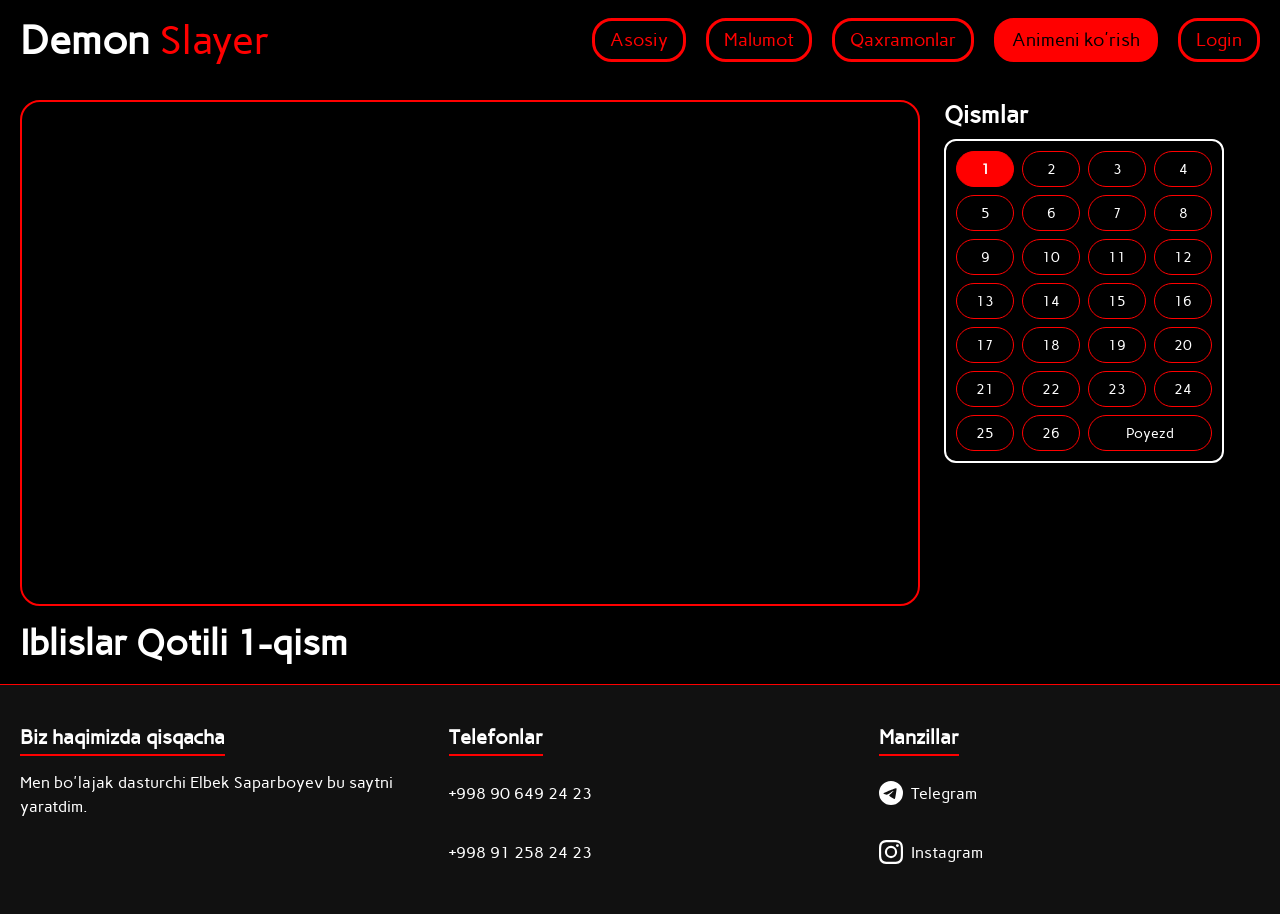
==== HTML/AnimeniKo'rish.html @ 761ba2b0 "yangilanish 1.235.0" ====
<!DOCTYPE html>
<html lang="uz">
<head>
    <meta charset="UTF-8">
    <meta name="viewport" content="width=device-width, initial-scale=1.0">
    <title>Demon Slayer - Animeni ko'rish</title>
    <meta name="description" content="Watch Demon Slayer episodes online.">
    <link rel="preconnect" href="https://fonts.googleapis.com">
    <link rel="preconnect" href="https://fonts.gstatic.com" crossorigin>
    <link href="https://fonts.googleapis.com/css2?family=Carme&family=Playfair+Display:ital,wght@0,400..900;1,400..900&family=Roboto:ital,wght@0,100..900;1,100..900&display=swap" rel="stylesheet">
    <link rel="stylesheet" href="../CSS/style.css">
    <link rel="icon" href="../IMAGE/logo%20.png" type="image/png">
</head>
<body>
    <header class="top-bar">
        <div class="logo">
            <div class="logo-demon">Demon</div>
            <div class="logo-slayer">Slayer</div>
        </div>
        <button class="hamburger" id="hamburger" aria-label="Navigatsiyani ochish" aria-controls="nav-panel" aria-expanded="false">
            &#9776;
        </button>
        <nav class="nav-container" id="nav-panel">
            <button class="nav-close" id="nav-close" type="button" aria-label="Navigatsiyani yopish">&times;</button>
            <ul class="nav" id="nav-menu">
                <li><a id="index" class="bar" href="index.html">Asosiy</a></li>
                <li><a id="malumot" class="bar" href="malumot.html">Malumot</a></li>
                <li><a id="Qaxramonlar" class="bar" href="./Qaxramonlar.html">Qaxramonlar</a></li>
                <li><a id="Anime" class="content" href="AnimeniKo'rish.html">Animeni ko'rish</a></li>
                <li><a id="login" class="bar" href="#">Login</a></li>
            </ul>
        </nav>
    </header>

    <main class="anime-main">
        <div class="video-container">
            <iframe id="myVideo" class="video-frame" title="Iblislar Qotili video pleeri" allowfullscreen allow="autoplay" loading="lazy"></iframe>
            <h1 id="qismNomi" class="video-title">Iblislar Qotili</h1>
        </div>
        <div class="episodes-wrapper">
            <h2 class="episodes-title">Qismlar</h2>
            <aside class="episodes-list" id="episodes-container">
                <!-- Buttons dynamically generated by app.js -->
            </aside>
        </div>
    </main>

    <footer>
        <div class="footer-container">
            <div class="footer-col">
                <div class="footer-title">Biz haqimizda qisqacha</div>
                <div class="footer-text">Men bo'lajak dasturchi Elbek Saparboyev bu saytni yaratdim.</div>
            </div>
            <div class="footer-col">
                <div class="footer-title">Telefonlar</div>
                <a class="footer-link" href="tel:+998906492423">+998 90 649 24 23</a>
                <a class="footer-link" href="tel:+998912582423">+998 91 258 24 23</a>
            </div>
            <div class="footer-col">
                <div class="footer-title">Manzillar</div>
                <a class="footer-link" href="#" target="_blank" rel="noopener noreferrer">
                    <svg width="24" height="24" viewBox="0 0 24 24" fill="currentColor"><path d="M11.944 0A12 12 0 0 0 0 12a12 12 0 0 0 12 12 12 12 0 0 0 12-12A12 12 0 0 0 12 0a12 12 0 0 0-.056 0zm4.962 7.224c.1-.002.321.023.465.14a.506.506 0 0 1 .171.325c.016.093.036.306.02.472-.18 1.898-.962 6.502-1.36 8.627-.168.9-.499 1.201-.82 1.23-.696.065-1.225-.46-1.9-.902-1.056-.693-1.653-1.124-2.678-1.8-1.185-.78-.417-1.21.258-1.91.177-.184 3.247-2.977 3.307-3.23.007-.032.014-.15-.056-.212s-.174-.041-.249-.024c-.106.024-1.793 1.14-5.061 3.345-.48.33-.913.49-1.302.48-.428-.008-1.252-.241-1.865-.44-.752-.245-1.349-.374-1.297-.789.027-.216.325-.437.892-.663 3.498-1.524 5.83-2.529 6.998-3.014 3.332-1.386 4.025-1.627 4.476-1.635z"/></svg>
                    Telegram
                </a>
                <a class="footer-link" href="#" target="_blank" rel="noopener noreferrer">
                    <svg width="24" height="24" viewBox="0 0 24 24" fill="currentColor"><path d="M12 2.163c3.204 0 3.584.012 4.85.07 3.252.148 4.771 1.691 4.919 4.919.058 1.265.069 1.645.069 4.849 0 3.205-.012 3.584-.069 4.849-.149 3.225-1.664 4.771-4.919 4.919-1.266.058-1.644.07-4.85.07-3.204 0-3.584-.012-4.849-.07-3.26-.149-4.771-1.699-4.919-4.92-.058-1.265-.07-1.644-.07-4.849 0-3.204.013-3.583.07-4.849.149-3.227 1.664-4.771 4.919-4.919 1.266-.057 1.645-.069 4.849-.069zM12 0C8.741 0 8.333.014 7.053.072 2.695.272.273 2.69.073 7.052.014 8.333 0 8.741 0 12c0 3.259.014 3.668.072 4.948.2 4.358 2.618 6.78 6.98 6.98C8.333 23.986 8.741 24 12 24c3.259 0 3.668-.014 4.948-.072 4.354-.2 6.782-2.618 6.979-6.98.059-1.28.073-1.689.073-4.948 0-3.259-.014-3.667-.072-4.947-.196-4.354-2.617-6.78-6.979-6.98C15.668.014 15.259 0 12 0zm0 5.838a6.162 6.162 0 1 0 0 12.324 6.162 6.162 0 0 0 0-12.324zM12 16a4 4 0 1 1 0-8 4 4 0 0 1 0 8zm6.406-11.845a1.44 1.44 0 1 0 0 2.881 1.44 1.44 0 0 0 0-2.881z"/></svg>
                    Instagram
                </a>
            </div>
        </div>
    </footer>
    <script src="../JS/app.js" defer></script>
    <script src="../JS/index.js" defer></script>
</body>
</html>
---- CSS/style.css ----
* {
    margin: 0;
    padding: 0;
    box-sizing: border-box;
    font-family: "Carme", sans-serif;
}

body {
    display: flex;
    flex-direction: column;
    min-height: 100vh;
    background-color: black;
    color: white;
}

body.nav-open::before {
    content: "";
    position: fixed;
    inset: 0;
    z-index: 99;
    background: rgba(0, 0, 0, 0.65);
}

/* Header & Nav */
.top-bar {
    display: flex;
    align-items: center;
    justify-content: space-between;
    background-color: black;
    min-height: 80px;
    padding: 10px 20px;
    position: sticky;
    top: 0;
    z-index: 100;
}

.logo {
    display: flex;
    gap: 10px;
    font-size: clamp(24px, 4vw, 40px);
}
.logo-demon { color: white; font-weight: 600; }
.logo-slayer { color: red; font-weight: 200; }

.nav-container {
    display: flex;
    order: 2;
}

.nav-close {
    display: none;
}

.nav {
    display: flex;
    gap: 20px;
    font-size: clamp(14px, 1.5vw, 18px); /* reduced for narrower screens */
    align-items: center;
    list-style: none;
}

.hamburger {
    display: none;
    order: 3;
    margin-left: auto;
    font-size: 30px;
    background: none;
    border: none;
    color: white;
    cursor: pointer;
    padding: 5px;
}

.bar {
    text-decoration: none; 
    color: red; 
    border: 3px solid red; 
    border-radius: 20px; 
    padding: 6px 15px;
    display: inline-flex;
    align-items: center;
    justify-content: center;
    transition: all 0.3s;
    text-align: center;
    min-height: 44px;
}
.bar:hover, .bar:focus {
    background-color: red;
    color: black;
}

.content {
    text-decoration: none; 
    color: black; 
    border: 3px solid red; 
    border-radius: 20px; 
    padding: 6px 15px;
    background-color: red;
    display: inline-flex;
    align-items: center;
    justify-content: center;
    min-height: 44px;
}

/* Footer */
footer {
    margin-top: auto;
    background-color: #111;
    border-top: 1px solid red;
    padding: 40px 20px;
}

.footer-container {
    display: grid;
    grid-template-columns: repeat(auto-fit, minmax(220px, 1fr));
    gap: 40px;
    max-width: 1400px;
    margin: 0 auto;
    width: 100%;
}

.footer-col {
    display: flex;
    flex-direction: column;
    gap: 15px;
}

.footer-title {
    font-size: 20px;
    font-weight: bold;
    color: white;
    border-bottom: 2px solid red;
    padding-bottom: 5px;
    display: inline-block;
    align-self: flex-start;
}

.footer-text {
    color: white;
    font-size: 16px;
    line-height: 1.5;
}

.footer-link {
    color: white;
    text-decoration: none;
    display: flex;
    align-items: center;
    gap: 8px;
    min-height: 44px;
    transition: color 0.3s;
}

.footer-link:hover, .footer-link:focus {
    color: red;
}

.footer-link svg {
    flex-shrink: 0;
}

/* Hero Section */
.hero-section {
    flex: 1;
    display: flex;
    flex-direction: column;
    justify-content: flex-end;
    padding: 40px 20px;
    min-height: clamp(420px, 70vh, 800px);
    background-image: linear-gradient(to top, rgba(0,0,0,0.85) 0%, rgba(0,0,0,0) 100%), url('../IMAGE/23 24.jpg');
    background-size: cover;
    background-position: center top;
}

.hero-content {
    max-width: 1400px;
    margin: 0 auto;
    width: 100%;
    padding-bottom: 20px;
}

.hero-title {
    font-size: clamp(36px, 6vw, 72px);
    margin-bottom: 10px;
    display: flex;
    gap: 12px;
}

.hero-subtitle {
    font-size: clamp(16px, 3vw, 24px);
    margin-bottom: 30px;
}

.hero-buttons {
    display: flex;
    gap: 15px;
    flex-wrap: wrap;
}

.hero-btn {
    text-decoration: none;
    display: inline-flex;
    align-items: center;
    justify-content: center;
    min-height: 48px;
    padding: 10px 24px;
    border-radius: 30px;
    font-size: 18px;
    font-weight: 600;
    transition: all 0.3s ease;
    border: 2px solid red;
}

.hero-btn.primary {
    background-color: red;
    color: white;
}

.hero-btn.secondary {
    background-color: transparent;
    color: white;
}

.hero-btn:hover {
    box-shadow: 0 0 15px rgba(255, 0, 0, 0.6);
    transform: scale(1.04);
}

.hero-btn:focus-visible {
    outline: 2px solid white;
    outline-offset: 2px;
}

/* Malumot */
.malumot-main {
    padding: 40px 20px;
    max-width: 1200px;
    margin: 0 auto;
    flex: 1;
}
.malumot-title {
    font-size: clamp(28px, 5vw, 40px);
    text-align: center;
    margin-bottom: 30px;
}
.malumot-text {
    font-size: clamp(18px, 2.5vw, 32px);
    line-height: 1.6;
}

/* Qaxramonlar */
.heroes-main {
    padding: 20px;
    flex: 1;
}
.page-title {
    font-size: clamp(32px, 5vw, 48px);
    margin: 32px 0 24px;
    text-align: center;
}
.heroes-grid {
    display: grid;
    grid-template-columns: 1fr;
    gap: 20px;
    max-width: 1400px;
    margin: 0 auto;
}
.hero-card {
    display: flex;
    flex-direction: column;
    gap: 16px;
    background: #1a1a1a;
    padding: 16px;
    border-radius: 16px;
    border: 1px solid rgba(255,0,0,0.25);
    transition: transform 0.3s ease, border-color 0.3s, box-shadow 0.3s;
}
.hero-card:hover {
    border-color: red;
    box-shadow: 0 0 15px rgba(255, 0, 0, 0.4);
    transform: translateY(-4px);
}
.hero-img {
    width: 100%;
    max-height: 260px;
    object-fit: cover;
    object-position: top;
    border-radius: 12px;
    flex-shrink: 0;
    background-color: #222;
}
.hero-info {
    display: flex;
    flex-direction: column;
    gap: 8px;
    align-items: flex-start;
}
.hero-name {
    font-size: clamp(1.1rem, 1.5vw, 1.5rem);
    display: flex;
    gap: 8px;
    align-items: baseline;
    flex-wrap: wrap;
    margin: 0;
}
.hero-name-first { font-weight: 600; color: white; }
.hero-name-last { color: red; }
.hero-desc {
    font-size: clamp(0.9rem, 1vw, 1.05rem);
    line-height: 1.5;
    color: #ddd;
    display: -webkit-box;
    -webkit-box-orient: vertical;
    -webkit-line-clamp: 4;
    overflow: hidden;
}
.hero-desc.expanded {
    -webkit-line-clamp: unset;
}
.read-more-btn {
    background: none;
    border: none;
    color: red;
    font-size: 0.9rem;
    cursor: pointer;
    padding: 4px 0;
    margin-top: 4px;
}
.read-more-btn:hover {
    text-decoration: underline;
}
.read-more-btn:focus-visible {
    outline: 2px solid white;
    outline-offset: 3px;
}

/* Anime (Video Player) */
.anime-main {
    display: flex;
    flex-direction: column; /* Mobile first */
    flex: 1;
    padding: 20px;
    gap: 24px;
    width: 100%;
    margin: 0;
}

.video-container {
    display: flex;
    flex-direction: column;
    gap: 15px;
    width: 100%;
}

.video-frame {
    width: 100%;
    aspect-ratio: 16/9;
    max-height: calc(100vh - 260px);
    object-fit: contain;
    border: 2px solid red;
    border-radius: 20px;
}

.video-title {
    font-size: clamp(20px, 4vw, 36px);
    text-align: left;
}

/* Episodes wrapper and list */
.episodes-wrapper {
    display: flex;
    flex-direction: column;
    gap: 10px;
}

.episodes-title {
    font-size: clamp(18px, 3vw, 24px);
    color: white;
}

.episodes-list {
    display: grid;
    grid-template-columns: repeat(4, minmax(0, 1fr));
    gap: 8px;
    padding: 10px;
    border: 2px solid white;
    border-radius: 12px;
    align-content: flex-start;
    overflow-y: auto;
    
    /* Custom Scrollbar */
    scrollbar-width: thin;
    scrollbar-color: red transparent;
}

.episodes-list::-webkit-scrollbar {
    width: 6px;
    height: 6px;
}
.episodes-list::-webkit-scrollbar-track {
    background: transparent;
}
.episodes-list::-webkit-scrollbar-thumb {
    background-color: red;
    border-radius: 10px;
}

/* Compact buttons */
.qismlar {
    display: flex;
    align-items: center;
    justify-content: center;
    text-align: center;
    width: 100%;
    min-width: 0;
    padding: 8px 4px;
    border: 1px solid red;
    border-radius: 20px;
    background-color: transparent; 
    color: white;
    font-size: 14px;
    cursor: pointer;
    transition: all 0.2s;
    user-select: none;
    min-height: 36px;
}

.qismlar:last-child {
    grid-column: span 2;
}

.qismlar:hover {
    background-color: #222;
    border: 1px solid red;
    box-shadow: 0 0 5px red;
}

.qismlar:focus-visible {
    outline: 2px solid white;
    outline-offset: 2px;
}

.qismlar.active, .qismlar[aria-current="true"] {
    background-color: red;
    color: white;
    font-weight: bold;
    border: 1px solid red;
}

/* Responsive Breakpoints */
@media (max-width: 767px) {
    /* Footer: 1 column on mobile */
    .footer-container {
        grid-template-columns: 1fr;
        gap: 24px;
    }
}

@media (max-width: 1024px) {
    .hamburger { display: block; }
    body.nav-open .hamburger { visibility: hidden; }
    .nav-container {
        display: block;
        position: fixed;
        inset: 0 auto 0 0;
        z-index: 101;
        width: min(320px, 82vw);
        padding: 72px 20px 20px;
        overflow-y: auto;
        background-color: black;
        border-right: 1px solid #333;
        box-shadow: 10px 0 24px rgba(0, 0, 0, 0.5);
        transform: translateX(-100%);
        visibility: hidden;
        transition: transform 0.25s ease, visibility 0s linear 0.25s;
    }
    .nav-container.open {
        transform: translateX(0);
        visibility: visible;
        transition-delay: 0s;
    }
    .nav-close {
        display: inline-flex;
        position: absolute;
        top: 16px;
        right: 16px;
        align-items: center;
        justify-content: center;
        width: 40px;
        height: 40px;
        border: 1px solid #444;
        border-radius: 50%;
        background: #1a1a1a;
        color: white;
        font-size: 28px;
        cursor: pointer;
    }
    .nav {
        flex-direction: column;
        align-items: stretch;
        width: 100%;
    }
    .nav li,
    .nav li a {
        width: 100%;
    }
}

@media (min-width: 768px) and (max-width: 1023px) {
    /* Footer: 2 columns at tablet */
    .footer-container {
        grid-template-columns: repeat(2, 1fr);
        gap: 32px;
    }
}

@media (min-width: 1024px) {
    /* Footer: 3 equal columns on desktop */
    .footer-container {
        grid-template-columns: repeat(3, 1fr);
        gap: 48px;
    }
}

@media (min-width: 480px) {
    .hero-card {
        flex-direction: row;
        align-items: flex-start;
    }
    .hero-img {
        width: 110px;
        max-height: none;
    }
}

@media (min-width: 768px) {
    .heroes-grid {
        grid-template-columns: repeat(2, 1fr);
    }
    .hero-img {
        width: 140px;
    }
    
    /* Anime Tablet */
    .anime-main {
        display: grid;
        grid-template-columns: minmax(0, 1fr) 220px;
        align-items: start;
        justify-content: start;
        max-width: 1400px;
        margin: 0 auto;
    }
    .episodes-list {
        max-height: calc((100vw - 300px) * 9 / 16);
    }
}

@media (min-width: 1024px) {
    .anime-main {
        grid-template-columns: minmax(0, 1fr) 280px;
    }
    .episodes-list {
        max-height: calc((100vw - 360px) * 9 / 16);
    }
}

@media (min-width: 1280px) {
    .heroes-grid {
        grid-template-columns: repeat(auto-fill, minmax(420px, 1fr));
    }
    
    .anime-main {
        grid-template-columns: minmax(0, 900px) 280px;
    }
    .video-container {
        max-width: 900px;
    }
    .episodes-list {
        max-height: calc(900px * 9 / 16); 
    }
}

@media (min-width: 1920px) {
    .heroes-grid {
        grid-template-columns: repeat(3, 1fr);
        max-width: 1600px;
    }
    
    .anime-main {
        grid-template-columns: minmax(0, 960px) 300px;
        max-width: 1600px;
    }
    .video-container {
        max-width: 960px;
    }
    .episodes-list {
        max-height: calc(960px * 9 / 16); 
    }
}

@media (min-width: 2560px) { /* TV Screens */
    body { font-size: 24px; }
    .top-bar { padding: 20px 40px; height: 120px; }
    .bar { padding: 15px 30px; font-size: 32px; }
    
    .heroes-grid {
        grid-template-columns: repeat(4, 1fr);
        max-width: 2200px;
    }
    .hero-img {
        width: 200px;
    }
    
    .anime-main { 
        grid-template-columns: minmax(0, 1400px) 400px; 
        max-width: 2000px;
    }
    .video-container {
        max-width: 1400px;
    }
    .episodes-list {
        max-height: calc(1400px * 9 / 16);
        grid-template-columns: repeat(4, 1fr);
    }
    .qismlar { font-size: 20px; padding: 12px; }

    /* Footer: large TV scaling */
    footer { padding: clamp(48px, 4vw, 80px) clamp(40px, 3vw, 80px); }
    .footer-container {
        max-width: 2400px;
        gap: clamp(48px, 4vw, 96px);
    }
    .footer-title { font-size: clamp(24px, 1.5vw, 36px); }
    .footer-text, .footer-link { font-size: clamp(18px, 1.2vw, 28px); }
    .footer-link svg { width: 36px; height: 36px; }
}

@media (min-width: 3840px) {
    .heroes-grid {
        max-width: 3000px;
    }

    .anime-main { 
        grid-template-columns: minmax(0, 1900px) 500px; 
        max-width: 2600px;
    }
    .video-container {
        max-width: 1900px;
    }
    .episodes-list {
        max-height: calc(1900px * 9 / 16);
    }
    .qismlar { font-size: 28px; padding: 16px; }

    /* Footer: 4K scaling */
    footer { padding: clamp(60px, 3vw, 100px) clamp(60px, 2.5vw, 100px); }
    .footer-container {
        max-width: 3200px;
        gap: clamp(64px, 3vw, 128px);
    }
    .footer-title { font-size: clamp(30px, 1.2vw, 48px); }
    .footer-text, .footer-link { font-size: clamp(22px, 1vw, 36px); }
    .footer-link svg { width: 48px; height: 48px; }
}
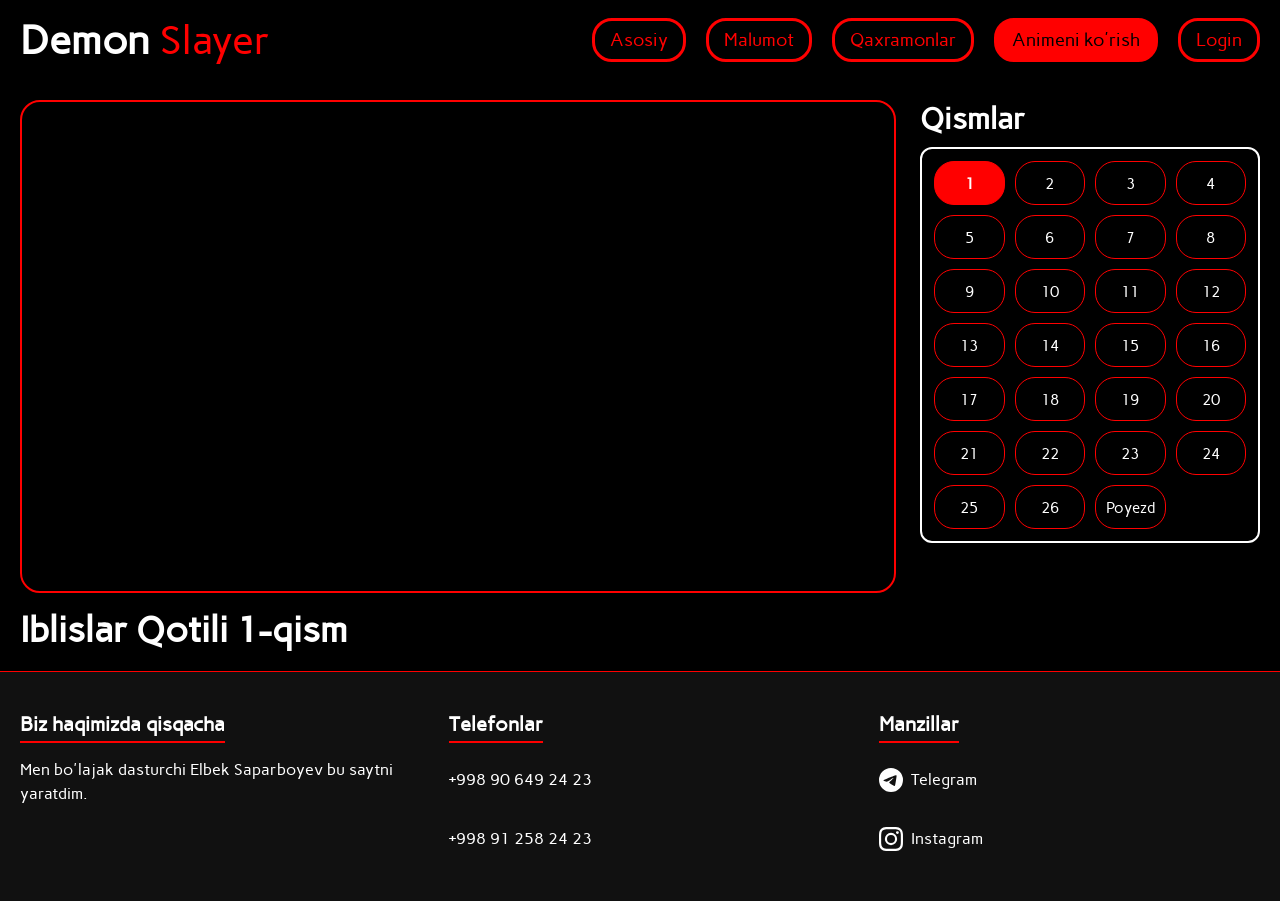
==== commit c643509b: "version 1.123.0" ====
--- a/HTML/AnimeniKo'rish.html
+++ b/HTML/AnimeniKo'rish.html
@@ -34,7 +34,9 @@
 
     <main class="anime-main">
         <div class="video-container">
-            <iframe id="myVideo" class="video-frame" title="Iblislar Qotili video pleeri" allowfullscreen allow="autoplay" loading="lazy"></iframe>
+            <div class="video-frame-wrapper">
+                <iframe id="myVideo" class="video-frame" title="Iblislar Qotili video pleeri" allowfullscreen allow="autoplay" loading="lazy"></iframe>
+            </div>
             <h1 id="qismNomi" class="video-title">Iblislar Qotili</h1>
         </div>
         <div class="episodes-wrapper">
--- a/CSS/style.css
+++ b/CSS/style.css
@@ -352,13 +352,24 @@
     width: 100%;
 }
 
-.video-frame {
+.video-frame-wrapper {
+    position: relative;
     width: 100%;
     aspect-ratio: 16/9;
-    max-height: calc(100vh - 260px);
-    object-fit: contain;
+    overflow: hidden;
     border: 2px solid red;
     border-radius: 20px;
+}
+
+.video-frame {
+    position: absolute;
+    top: 0;
+    left: 0;
+    display: block;
+    width: 100%;
+    height: 100%;
+    transform-origin: top left;
+    border: 0;
 }
 
 .video-title {
@@ -374,15 +385,15 @@
 }
 
 .episodes-title {
-    font-size: clamp(18px, 3vw, 24px);
+    font-size: clamp(20px, 3vw, 30px);
     color: white;
 }
 
 .episodes-list {
     display: grid;
     grid-template-columns: repeat(4, minmax(0, 1fr));
-    gap: 8px;
-    padding: 10px;
+    gap: 10px;
+    padding: 12px;
     border: 2px solid white;
     border-radius: 12px;
     align-content: flex-start;
@@ -418,15 +429,11 @@
     border-radius: 20px;
     background-color: transparent; 
     color: white;
-    font-size: 14px;
+    font-size: clamp(14px, 1.2vw, 18px);
     cursor: pointer;
     transition: all 0.2s;
     user-select: none;
-    min-height: 36px;
-}
-
-.qismlar:last-child {
-    grid-column: span 2;
+    min-height: 44px;
 }
 
 .qismlar:hover {
@@ -540,28 +547,17 @@
     .hero-img {
         width: 140px;
     }
-    
-    /* Anime Tablet */
+}
+
+@media (min-width: 1024px) {
     .anime-main {
         display: grid;
-        grid-template-columns: minmax(0, 1fr) 220px;
+        grid-template-columns: minmax(0, 1fr) 320px;
         align-items: start;
         justify-content: start;
         max-width: 1400px;
         margin: 0 auto;
     }
-    .episodes-list {
-        max-height: calc((100vw - 300px) * 9 / 16);
-    }
-}
-
-@media (min-width: 1024px) {
-    .anime-main {
-        grid-template-columns: minmax(0, 1fr) 280px;
-    }
-    .episodes-list {
-        max-height: calc((100vw - 360px) * 9 / 16);
-    }
 }
 
 @media (min-width: 1280px) {
@@ -570,7 +566,7 @@
     }
     
     .anime-main {
-        grid-template-columns: minmax(0, 900px) 280px;
+        grid-template-columns: minmax(0, 900px) 340px;
     }
     .video-container {
         max-width: 900px;
@@ -587,7 +583,7 @@
     }
     
     .anime-main {
-        grid-template-columns: minmax(0, 960px) 300px;
+        grid-template-columns: minmax(0, 960px) 340px;
         max-width: 1600px;
     }
     .video-container {
